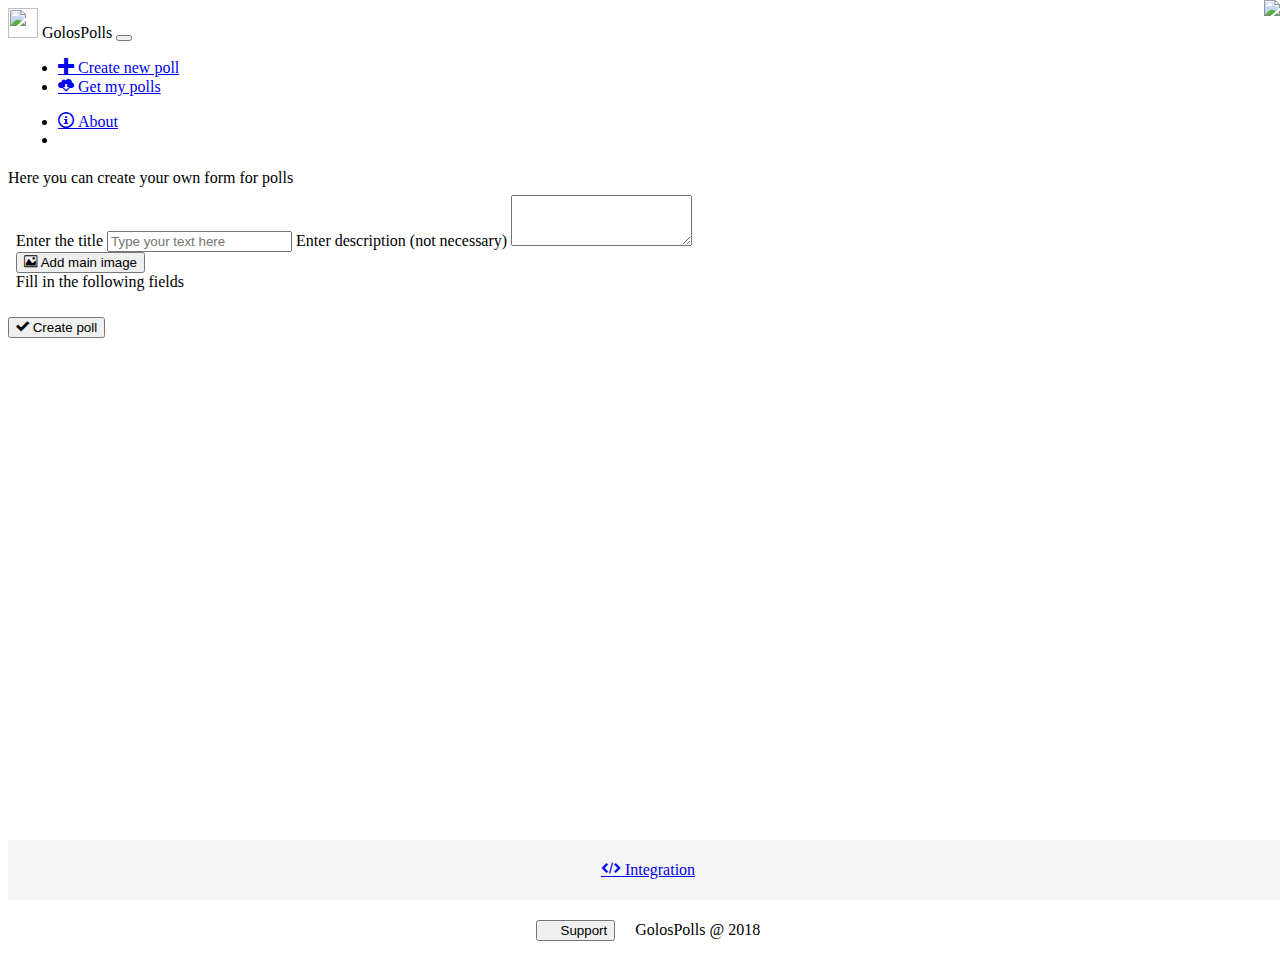
==== index.html @ de55785f "footer&nav desktop styles fix" ====
<!doctype html>
<html lang="en">

<head>
	<!-- Required meta tags -->
	<meta charset="utf-8">
	<meta name="viewport" content="width=device-width, initial-scale=1, shrink-to-fit=no">
	<meta name="description" content="GolosPolls - this microservice for conducting polls on the blockchain Golos. This platform is a thin client, that works without a backend (only frontend and blockchain) directly on the GitHub Pages (through CloudFlare)." />
	<meta name="keywords" content="Golos, Polls, Service, GI, Golos Polls, Service, Golospolls service" />
	<meta property="og:type" content="website" />
	<meta property="og:title" content="Surveys on the blockchain platform | GOLOS" />
	<meta property="og:url" content="https://www.golospolls.com" />
	<meta property="og:description" content="This platform is a thin client, that works without a backend (only frontend and blockchain) directly on the GitHub Pages (through CloudFlare)." />
	<meta property="og:image" content="https://golospolls.com/graphics/logo.png" />
	<meta property="og:image:url" content="https://golospolls.com/graphics/logo.png" />
	<meta property="og:image:secure_url" content="https://golospolls.com/graphics/logo.png" />
	<meta name="twitter:card" content="summary_large_image" />
	<meta name="twitter:url" content="https://golospolls.com/" />
	<meta name="twitter:title" content="Surveys on the blockchain platform | GOLOS" />
	<meta name="twitter:description" content="GolosPolls - this microservice for conducting polls on the blockchain Golos. This platform is a thin client, that works without a backend (only frontend and blockchain) directly on the GitHub Pages (through CloudFlare)." />
	<meta name="twitter:image" content="https://golospolls.com/graphics/logo.png" />

	<link rel="shortcut icon" href="https://golospolls.com/graphics/logo.png" />
	<!-- Bootstrap CSS -->
	<link rel="stylesheet" href="https://cdn.jsdelivr.net/npm/bootswatch@4.1.3/dist/yeti/bootstrap.min.css">
	<link rel="stylesheet" href="style.css?1530527244662">
	<link rel="stylesheet" href="cubeloader.css">
	<link rel="stylesheet" href="https://cdn.jsdelivr.net/npm/highlight.js@9.12.0/styles/default.min.css">
	<script src="https://cdn.jsdelivr.net/gh/highlightjs/cdn-release@9.12.0/build/highlight.min.js"></script>
	<script>
		hljs.initHighlightingOnLoad();
	</script>
	<!— Yandex.Metrika counter —><script type="text/javascript">(function(d,w,c){(w[c]=w[c]||[]).push(function(){try{w.yaCounter47878184=new Ya.Metrika2({id:47878184,clickmap:!0,trackLinks:!0,accurateTrackBounce:!0,webvisor:!0,trackHash:!0})}catch(e){}});var n=d.getElementsByTagName("script")[0],s=d.createElement("script"),f=function(){n.parentNode.insertBefore(s,n)};s.type="text/javascript";s.async=!0;s.src="https://mc.yandex.ru/metrika/tag.js";if(w.opera=="[object Opera]"){d.addEventListener("DOMContentLoaded",f,!1)}else{f()}})(document,window,"yandex_metrika_callbacks2");</script><noscript><div><img src="https://mc.yandex.ru/watch/47878184" style="position:absolute; left:-9999px;" alt=""/></div></noscript><!—/Yandex.Metrika counter —>
	<title>GolosPolls</title>
</head>

<body>
	<div class="lding" style="display: block;">
		<div class="lds-css ng-scope">
			<div class="lds-cube">
				<div></div>
				<div></div>
				<div></div>
				<div></div>
			</div>
		</div>
	</div>
	<ul class="translate-phrases" style="display: none;">
		0
		<li>Make your choice</li>
		1
		<li>Created</li>
		2
		<li>Variants</li>
		3
		<li>Poll title</li>
		4
		<li>Voters</li>
		5
		<li>Leading</li>
		6
		<li>Type your text here</li>
		7
		<li>Yes, just do it!</li>
		8
		<li>You do not have any polls yet</li>
		9
		<li>Thanks for making your choice!</li>
		10
		<li>Link has been copied</li>
		11
		<li>Code has been copied</li>
		12
		<li>Click here to add a new one</li>
		13
		<li>Your polling form has been compiled</li>
		14
		<li>Don`t forget to share it!</li>
		15
		<li>error</li>
		16
		<li>You won`t be able to revert this!</li>
		17
		<li>no one voted</li>
		18
		<li>Please, enter the title and the polling fields</li>
		19
		<li>Are you sure?</li>
		20
		<li>List of your polls</li>
		21
		<li>Success</li>
		22
		<li>Remove vote</li>
		23
		<li>Enter the title</li>
		24
		<li>Enter description (not necessary)</li>
		25
		<li>Fill in the following fields</li>
		26
		<li>Please add at least two answers</li>
	</ul>
	<header class="mainimage">
		<nav class="navbar navbar-expand-lg navbar-light bg-light">
			<div class="container">
				<a class="navbar-brand"><img src="https://golospolls.com/graphics/logo.png" width="30" height="30" class="d-inline-block align-top" alt=""> GolosPolls</a>
				<button class="navbar-toggler" type="button" data-toggle="collapse" data-target="#navbarNav" aria-controls="navbarNav" aria-expanded="false" aria-label="Toggle navigation">
                <span class="navbar-toggler-icon"></span>
              </button>
				<div class="collapse navbar-collapse justify-content-between" id="navbarNav">
					<ul class="navbar-nav">
						<li class="nav-item">
							<a class="btn btn-success my-2 my-sm-0" href="#create" role="button"><span class="icon-plus"></span> Create new poll</a>
						</li>
						<li class="nav-item">
							<a class="btn btn-primary my-2 my-sm-0" href="#mypolls" role="button"><span class="icon-cloud-download"></span> Get my polls</a>
						</li>
					</ul>
					<ul class="navbar-nav" id="navbar-right">
						<li class="nav-item">
							<a class="btn btn-danger my-2 my-sm-0" href="#about" role="button"><span class="icon-info"></span> About</a>
						</li>
						<li class="nav-item d-flex align-items-center" id="li-lang">
						</li>
						<a class="github-corner" target="_blank" href="https://github.com/kiriki1991/golospolls" tabindex="-1">
                            <img src="graphics/github-arm.svg" xmlns="http://www.w3.org/2000/svg" class="octo-arm" type="image/svg+xml">
                            </img>
                            <img src="graphics/github-body.svg" xmlns="http://www.w3.org/2000/svg" type="image/svg+xml" >
                            </img>
                        </a>
					</ul>
				</div>
			</div>
		</nav>
	</header>
	<article>
		<main rloadingole="main" class="container">
			<div id="PollConstructor">
				<div class="card border-secondary mb-3">
					<div class="card-header">Here you can create your own form for polls</div>
					<div class="card-body">
						<div class="form-group">
							<label>Enter the title</label>
							<input type="text" class="form-control title" placeholder="Type your text here">
							<label for="exampleFormControlTextarea1">Enter description (not necessary)</label>
							<textarea class="form-control" id="pollDescriptionInput" rows="3" maxlength="300"></textarea>
						</div>
						<div>
							<button class="btn btn-secondary btn-sm" id="upload" onClick="ipfsImgLoad(this)"><span class="icon-image"></span> Add main image</button><img id="load-img0" src="" width="35" height="35" style="display: none;"><div class="remImg" onclick="remImg(this)"><span class="icon-cross"></span></div>
						</div>
						<div id="PollForm">
							<label>Fill in the following fields</label>
						</div>
					</div>
				</div>
				<br>
				<button type="button" class="btn btn-info btn-lg btn-block" id="complete"><span class="icon-checkmark"></span> Create poll</button>
			</div>
			<div id="complete-form" style="display: none;">
				<div class="card border-primary mb-3">
					<div class="card-header">Make your choice</div>
					<div class="card-header-right">
						<p class="bages"></p>
						<p class="rem-buttons"><button class="btn rem-vote" onclick="removeMyVote();">Remove vote</button>
							<button class="btn edit-poll">Edit poll</button></p>
					</div>
					<div class="card-body text-dark">
					</div>
				</div>
			</div>
			<div class="card border-light mb-3" id="share-form" style="display: none;">
				<div class="card-header">Sharing form</div>
				<div class="card-body text-dark">
					<h5>Get link & injection code</h5>
					<div class="input-group mb-3">
						<div class="input-group-prepend">
							<button class="btn btn-secondary" type="button" id="cplkbtn"><span class="icon-link"></span></button>
						</div>
						<input type="text" class="form-control" aria-label="Get a link of your poll" aria-describedby="basic-addon2" id="cplkint">
					</div>
					<div class="input-group mb-3">
						<div class="input-group-prepend">
							<button class="btn btn-secondary" type="button" id="cpcdbtn"><span class="icon-embed2"></span></button>
						</div>
						<input type="text" class="form-control" aria-label="Get a html-code of your poll" aria-describedby="basic-addon2" id="cpcdint">
					</div>
					<h5>Share on social media</h5>
					<div class="socialButtons">
					</div>
				</div>
			</div>
			<br>
			<div id="about-html-title" hidden="true">About!</div>
			<div id="about-html" hidden="true">
				<p class="float-left text-left">
					GolosPolls - this microservice for conducting polls on the blockchain <a target="_blank" href="https://golos.io">Golos</a>. This platform is a thin client, that works without a backend (only frontend and blockchain) directly on the <a target="_blank" href="https://pages.github.com/">GitHub Pages</a> (through <a target="_blank" href="https://www.cloudflare.com/">CloudFlare</a>).</p>
				<ul class="float-left text-left">
					We use:
					<li><a target="_blank" href="https://github.com/GolosChain/golos-js">Golos.js</a> - the JavaScript API for Golos blockchain;</li>
					<li><a target="_blank" href="https://github.com/twbs/bootstrap">Bootstrap</a> - the most popular HTML, CSS, and JavaScript framework for developing responsive, mobile first projects on the web;</li>
					<li><a target="_blank" href="https://github.com/lipis/flag-icon-css">Flag-icon-css</a> - a collection of all country flags in SVG;</li>
					<li><a target="_blank" href="https://www.i18next.com">I18next</a> - is an internationalization-framework written in and for JavaScript;</li>
					<li><a target="_blank" href="https://github.com/limonte/sweetalert2">SweetAlert2</a> - a beautiful, responsive, customizable, accessible replacement for JavaScript's popup boxes.</li>
					<li><a target="_blank" href="https://github.com/Keyamoon/IcoMoon-Free">IcoMoon-Free</a> - is a free vector icon pack by Keyamoon;</li>
					<li><a target="_blank" href="https://github.com/moment/moment">Moment.js</a> - A lightweight JavaScript date library for parsing, validating, manipulating, and formatting dates;</li>
					<li><a target="_blank" href="https://github.com/padolsey/findAndReplaceDOMText">findAndReplaceDOMText</a> - searches for regular expression matches in a given DOM node and replaces or wraps each match with a node or piece of text that you can specify.</li>
					<li><a target="_blank" href="https://github.com/highlightjs/highlight.js">Highlight.js</a> -  is a syntax highlighter written in JavaScript. It works in the browser as well as on the server. It works with pretty much any markup, doesn’t depend on any framework, and has automatic language detection.</li>
				</ul>
			</div>

			<div id="integration-html" hidden="true">
				<div id="integration-html-header" hidden="true">Usage example GolosPolls widget</div>
				<div class="text-left">
					1. Put this script tag to the &lt;head&gt; of your page:
					<pre><code>&lt;script src=&quot;https://golospolls.com/inject.js&quot;&gt;&lt;/script&gt;</code></pre> 2. Put this div and script tags to the place, where the Poll block will be:
					<pre><code>&lt;div class="gPolls"&gt;&lt;/div&gt;
&lt;script type=&quot;text/javascript&quot;&gt;
   var gPollsWidth = &apos;300&apos;,
   gPollsLink = &apos;test5/ewrwe-1530095041749&apos;;
&lt;/script&gt;</code></pre> live integration <a href="https://golospolls.com/integration_example.html" target="_blank"> example</a>
				</div>
			</div>
		</main>
	</article>
	<footer class="footer">
		<div class="container d-flex justify-content-between">
			<div>
				<a class="btn btn-info my-2 my-sm-0 btn-sm" href="#integration" role="button"><span class="icon-embed2"></span> Integration</a>
			</div>
			<div>
				<button class="btn btn-primary my-2 my-sm-0 btn-sm" id="support"><span class="icon-wrench"></span> Support</button>
				<span class="text-muted desktop">GolosPolls @ 2018</span>
			</div>
		</div>
		<span class="text-muted mobile">GolosPolls @ 2018</span>
	</footer>
	<div hidden="true">
        <div id="support-body">
            <div class="text-left"><p><h3><strong>If you have any ideas/problems/questions, you can report it:</strong></h3></p></div>
            <div class="text-left">
                <p>1. On GitHub in Issues: <strong><a href="https://github.com/kiriki1991/golospolls/issues" target="_blank">https://github.com/kiriki1991/golospolls/issues</a></strong></p>
                <p>2. On Email: <strong><a href="mailto:info@golospolls.com" target="_blank">info@golospolls.com</a></strong></p>
            </div>
        </div>
    </div>
</body>
<!-- Optional JavaScript -->
<script src="https://cdn.jsdelivr.net/npm/i18next@11.2.3/i18next.min.js"></script>
<script src="https://cdn.jsdelivr.net/npm/i18next-xhr-backend@1.5.1/i18nextXHRBackend.min.js"></script>
<script src="https://cdn.jsdelivr.net/npm/i18next-browser-languagedetector@2.2.0/i18nextBrowserLanguageDetector.min.js"></script>
<script src="https://cdn.jsdelivr.net/npm/moment@2.22.2/min/moment.min.js"></script>
<script src="https://cdn.jsdelivr.net/npm/moment@2.22.2/min/locales.min.js"></script>
<script src="https://cdn.jsdelivr.net/npm/findandreplacedomtext@0.4.6/src/findAndReplaceDOMText.min.js"></script>
<script src="https://cdn.jsdelivr.net/npm/golos-js@0.7.2/dist/golos.min.js"></script>
<script src="https://cdn.jsdelivr.net/npm/bootstrap.native@2.0.23/dist/bootstrap-native-v4.min.js"></script>
<script src="https://cdn.jsdelivr.net/npm/sweetalert2@7.19.1/dist/sweetalert2.all.min.js"></script>
<script src="https://cdn.jsdelivr.net/npm/ipfs-api@22.2.4/dist/index.min.js"></script>
<script src="auth.js"></script>
<script src="https://golosimages.com/lang.js"></script>
<script src="ipfs-upload.js?1530527244663"></script>
<script src="api.js?1530527244663"></script>
<script src="app.js?1530527244663"></script>

</html>
---- style.css ----
@font-face {
  font-family: 'icomoon';
  src:  url('fonts/icomoon.eot?6lz0kz');
  src:  url('fonts/icomoon.eot?6lz0kz#iefix') format('embedded-opentype'),
    url('fonts/icomoon.ttf?6lz0kz') format('truetype'),
    url('fonts/icomoon.woff?6lz0kz') format('woff'),
    url('fonts/icomoon.svg?6lz0kz#icomoon') format('svg');
  font-weight: normal;
  font-style: normal;
}

[class^="icon-"], [class*=" icon-"] {
  /* use !important to prevent issues with browser extensions that change fonts */
  font-family: 'icomoon' !important;
  speak: none;
  font-style: normal;
  font-weight: normal;
  font-variant: normal;
  text-transform: none;
  line-height: 1;

  /* Better Font Rendering =========== */
  -webkit-font-smoothing: antialiased;
  -moz-osx-font-smoothing: grayscale;
}

.icon-image:before {
  content: "\e90d";
}
.icon-wrench:before {
  content: "\e991";
}
.icon-cloud-download:before {
  content: "\e9c2";
}
.icon-earth:before {
  content: "\e9ca";
}
.icon-link:before {
  content: "\e9cb";
}
.icon-notification:before {
  content: "\ea08";
}
.icon-question:before {
  content: "\ea09";
}
.icon-plus:before {
  content: "\ea0a";
}
.icon-minus:before {
  content: "\ea0b";
}
.icon-info:before {
  content: "\ea0c";
}
.icon-cross:before {
  content: "\ea0f";
}
.icon-checkmark:before {
  content: "\ea10";
}
.icon-enter:before {
  content: "\ea13";
}
.icon-exit:before {
  content: "\ea14";
}
.icon-embed:before {
  content: "\ea7f";
}
.icon-embed2:before {
  content: "\ea80";
}
.icon-share2:before {
  content: "\ea82";
}
.icon-google-plus:before {
  content: "\ea8b";
}
.icon-facebook2:before {
  content: "\ea91";
}
.icon-twitter:before {
  content: "\ea96";
}

.share-fb {
	border-radius: .25rem;
	height: 1.5rem;
	background-color: #4267b2;
	color: #fff;
	border: 1px solid #4267b2;
	padding: 0.1rem 0.5rem;
}

.share-fb:hover {
	color: #fff;
	background-color: #365899;
	border-color: #4267b2
}

.share-fb.focus,
.share-fb:focus {
	box-shadow: 0 0 0 .2rem rgba(54, 88, 139, .5)
}

.share-fb span {
	vertical-align: text-top;
}

.share-tw {
	border-radius: .25rem;
	height: 1.5rem;
	padding: 0.1rem 0.5rem;
}

.share-tw span {
	vertical-align: text-top;
}

.share-vk {
	border-radius: .25rem;
	height: 1.5rem;
	background-color: #6287ae;
	color: #fff;
	border: 1px solid #4267b2;
	padding: 0.1rem 0.5rem;
}

.share-vk:hover {
	color: #fff;
	background-color: #678eb4;
	border-color: #4267b2
}

.share-vk.focus,
.share-vk:focus {
	box-shadow: 0 0 0 .2rem rgba(98, 135, 174, .5)
}

.share-vk img {
	margin: .19rem 0 0 -.2rem;
}

.share-vk span {
	font-size: 0.8rem;
	vertical-align: text-top;
	margin-left: .5rem;
}

.share-gp {
	border-radius: .25rem;
	height: 1.5rem;
	background-color: #fff;
	color: #cc3732;
	border: 1px solid #dddddd;
	padding: 0.1rem 0.5rem;
}

.share-gp:hover {
	color: #fff;
	background-color: #cc3732;
	border-color: #ad1712
}

.share-gp.focus,
.share-gp:focus {
	box-shadow: 0 0 0 .2rem rgba(173, 23, 18, .5)
}

.share-gp span {
	vertical-align: text-top;
}

.share-golos {
	border-radius: .25rem;
	height: 1.5rem;
	width: 80px;
	font-size: 13px;
	font-weight: 500;
	background-color: #fff;
	color: #F21616;
	border: 1px solid #dddddd;
	padding: 0.1rem 0.5rem;
}

.share-golos:hover {
	color: #fff;
	background-color: #2572BA;
	border-color: #00047a
}

.share-golos.focus,
.share-golos:focus {
	box-shadow: 0 0 0 .2rem rgba(0, 60, 173, .5)
}

.share-golos span {
	vertical-align: text-top;
	content: url(graphics/golos.png);
	width: 18px;
}

#modal-lang-form .img-thumbnail {
	padding: 0px;
	height: 30px;
	width: 40px;
}

body {
	margin-bottom: 60px;
}

html {
	position: relative;
	min-height: 100%;
}

.card {
	margin-top: 20px;
}

.navbar li {
	margin: 0 10px;
}

.progress-bar {
	color: #f5f5f5;
}

.progress {
	height: 2rem;
	font-size: 12pt;
}

.card-header-right {
	position: absolute;
	right: 10px;
}

.card-header-right p {
	float: right;
}

.badge {
	margin-right: .5rem;
	margin-top: .9rem;
	vertical-align: super;
}

.table {
	margin: 0;
}

.form-group-swal {
	text-align: left;
	margin-top: -1rem;
}

footer {
	position: absolute;
	bottom: 0;
	width: 100%;
	height: 60px;
	line-height: 60px;
	background-color: #f5f5f5;
	text-align: center;
}

.btn-outline-secondary {
	width: 2.7rem;
}

.form-check {
	padding-bottom: 1rem;
}

.input-group-prepend {
	margin: 0;
}

.mainmage {
	height: 600px;
}

.rem-vote {
	display: none;
	height: 25px;
	margin: 10px 1rem 0rem 0;
	padding-top: 0;
	color: #fff;
	background-color: #ff7500;
}

.edit-poll {
	display: none;
	height: 25px;
	margin: 10px 1rem 0 0;
	padding-top: 0;
	color: #fff;
	background-color: #ffc800;
}

.vote-item {
	cursor: pointer;
}

.vote-item:hover {
	transition: .5s;
	box-shadow: 0 0 0 .5rem rgba(0, 140, 186, .2)
}

.uplded-img:hover {
	cursor: pointer;
	transition-delay: 1s;
	position: absolute;
	width: auto;
	height: 250px;
	z-index: 2;
	opacity: 1;
	transform: translate(-50%, -50%)
}

.uplded-img {
	position: absolute;
	display: inline-block;
	opacity: 0;
	transition: .5s ease;
	backface-visibility: hidden;
}

.uplded-img-true {
	display: inline-block;
	margin: 0 .5rem;
	position: static;
}

#load-img0 {
	margin-left: .5rem;
}

.github-corner {
	position: fixed;
	top: 0;
	right: 0;
}

.github-corner:hover .octo-arm {
	animation: octocat-wave 560ms ease-in-out
}

.octo-arm {
	transform-origin: 40px;
	position: absolute;
}

@keyframes octocat-wave {
	0%,
	100% {
		transform: rotate(0)
	}
	20%,
	60% {
		transform: rotate(-1deg)
	}
	40%,
	80% {
		transform: rotate(10deg)
	}
}

.socialButtons a {
    margin-bottom: .5rem;
}

.navbar-light .navbar-toggler-icon {
    background-image: url("data:image/svg+xml;charset=utf8,%3Csvg viewBox='0 0 32 32' xmlns='http://www.w3.org/2000/svg'%3E%3Cpath stroke='rgba(224,91,29, 0.5)' stroke-width='2' stroke-linecap='round' stroke-miterlimit='10' d='M4 8h24M4 16h24M4 24h24'/%3E%3C/svg%3E");
}

.card-body {
    padding: .5rem;
}

.navbar-toggler {
	z-index: 2;
}

.table th,
.table td {
	border-top: none;
}

.remImg {
    display: none;
    position: absolute;
    margin-left: -43px;
    width: 35px;
    height: 35px;
    background-color: #ff0000;
	color: #fff;
    opacity: 0;
	padding: 8px 0 0 10px;
}

.remImg:hover {
    opacity: 0.6;
	transition: .5s;
	cursor: pointer;
}

.input-group-prepend .remImg {
    margin: 0;
}

.swal2-content .remImg {
	margin: 1px 0 0 -43px;
	padding: 7px 0 0 9px;
}

.swal2-content .input-group .remImg {
    margin: 0 0 0 8px;
	padding: 7px 0 0 1px;
}


.swal2-content .input-group-prepend {
    width: 100%;
}

.swal2-content .addvar {
    margin-right: 96%;
}

.swal2-content .label-error {
	display: none;
    margin-left: 36vw;
    color: #f00;
    font-weight: 800;
}

#support {
    margin-right: 1rem;
}

.mobile {
		display: none;
}

.desktop {
	display: inline-block;
}

@media (max-width: 991px) {
	.navbar li {
		margin: 0 20px 0.5rem;
		display: contents;
	}
	.github-corner {
		display: none;
	}
	table {
		font-size: 6px;
	}
	.navbar-nav {
		text-align: center;
    	margin-top: 1rem;
	}
	.navbar-collapse .btn {
		height: 11vh;
		width: 100%;
		font-size: 24px;
		font-weight: 800;
		padding: 3vh;
		min-height: 75px;
	}
	.table td {
    	padding: 0.2rem;
	}
}

@media (max-width:767px) {
	.card-header-right {
    	position: initial;
	}
}

@media (max-width:500px) {
	.github-corner:hover .octo-arm {
		animation: none
	}
	.github-corner .octo-arm {
		animation: octocat-wave 560ms ease-in-out
	}

	.card-header-right p {
		margin-top: -6.4rem;
	}

	.card-header-right .rem-buttons {
		margin-top: -2.9rem;
		margin-right: -.5rem;
	}

	#complete-form .card-header {
		padding-left: .5rem;
	}

	#complete-form {
		margin-top: 4rem;
	}

	#support {
		margin-right: 0;
	}

	.mobile {
		display: block;
	}

	.desktop {
		display: none;
	}
}
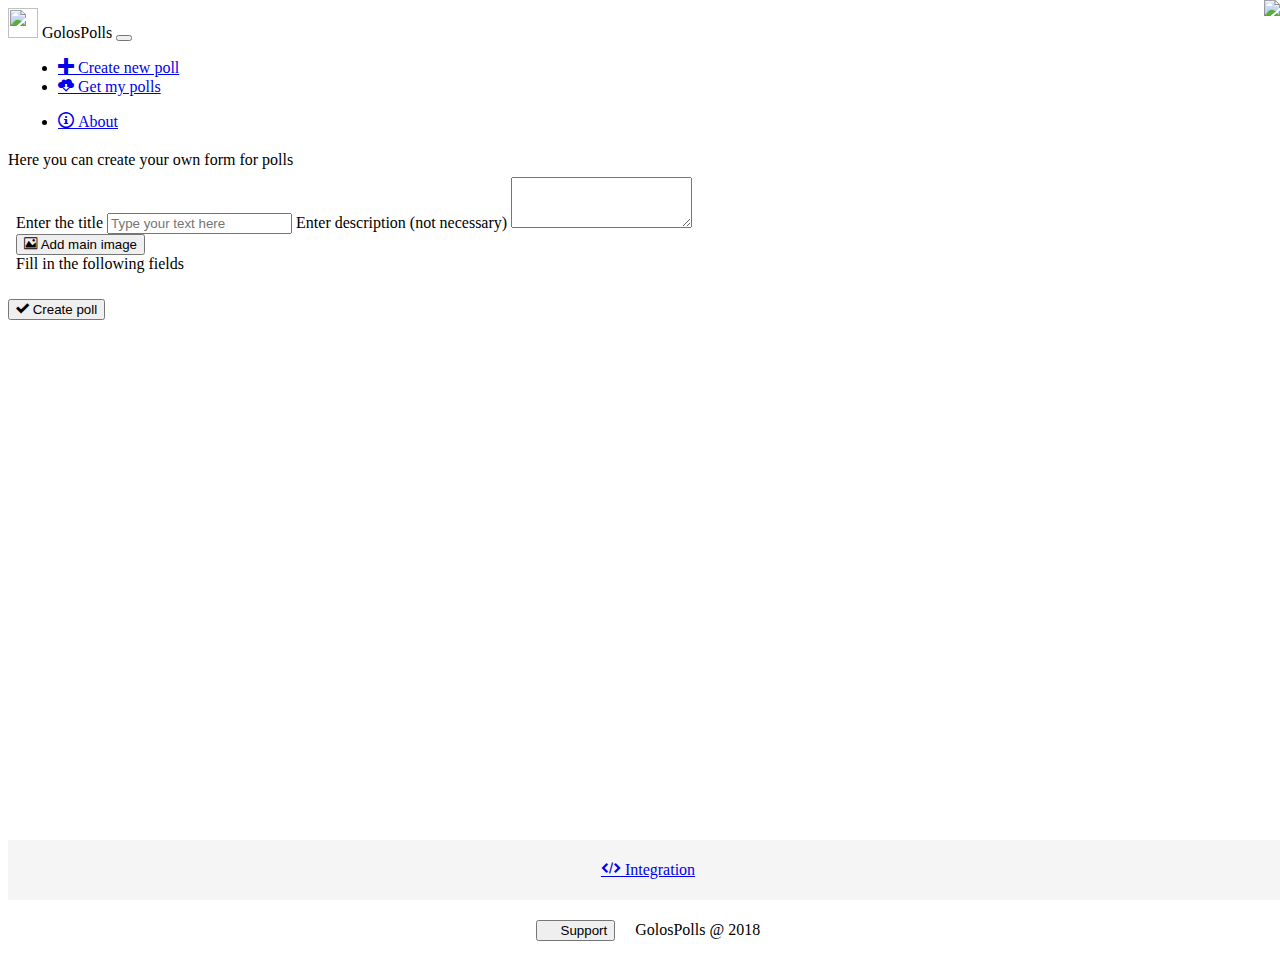
==== commit 267372e2: "app translations fix etc" ====
--- a/index.html
+++ b/index.html
@@ -23,7 +23,7 @@
 	<link rel="shortcut icon" href="https://golospolls.com/graphics/logo.png" />
 	<!-- Bootstrap CSS -->
 	<link rel="stylesheet" href="https://cdn.jsdelivr.net/npm/bootswatch@4.1.3/dist/yeti/bootstrap.min.css">
-	<link rel="stylesheet" href="style.css?1530527244662">
+	<link rel="stylesheet" href="style.css?1530527244664">
 	<link rel="stylesheet" href="cubeloader.css">
 	<link rel="stylesheet" href="https://cdn.jsdelivr.net/npm/highlight.js@9.12.0/styles/default.min.css">
 	<script src="https://cdn.jsdelivr.net/gh/highlightjs/cdn-release@9.12.0/build/highlight.min.js"></script>
@@ -100,6 +100,30 @@
 		<li>Fill in the following fields</li>
 		26
 		<li>Please add at least two answers</li>
+		27
+		<li>You can only vote once</li><!--api.js-->
+		28
+		<li>Please wait for</li><!--api.js-->
+		29
+		<li>seconds</li><!--api.js-->
+		30
+		<li>delete the previous vote to vote again</li><!--api.js-->
+		31
+		<li>Please fill or remove empty fields</li>
+		32
+		<li>Fill in this field</li>
+		33
+		<li>Your poll has been edited</li>
+		34
+		<li>At least 2 options should stay</li>
+		35
+		<li>Apply</li>
+		36
+		<li>Cancel</li>
+		37
+		<li>Failed to find post</li>
+		38
+		<li>Your vote has been deleted</li>
 	</ul>
 	<header class="mainimage">
 		<nav class="navbar navbar-expand-lg navbar-light bg-light">
@@ -120,8 +144,6 @@
 					<ul class="navbar-nav" id="navbar-right">
 						<li class="nav-item">
 							<a class="btn btn-danger my-2 my-sm-0" href="#about" role="button"><span class="icon-info"></span> About</a>
-						</li>
-						<li class="nav-item d-flex align-items-center" id="li-lang">
 						</li>
 						<a class="github-corner" target="_blank" href="https://github.com/kiriki1991/golospolls" tabindex="-1">
                             <img src="graphics/github-arm.svg" xmlns="http://www.w3.org/2000/svg" class="octo-arm" type="image/svg+xml">
@@ -258,8 +280,9 @@
 <script src="https://cdn.jsdelivr.net/npm/ipfs-api@22.2.4/dist/index.min.js"></script>
 <script src="auth.js"></script>
 <script src="https://golosimages.com/lang.js"></script>
-<script src="ipfs-upload.js?1530527244663"></script>
-<script src="api.js?1530527244663"></script>
-<script src="app.js?1530527244663"></script>
+<script src="ipfs-upload.js?1530527244664"></script>
+<script src="api.js?1530527244664"></script>
+<script src="app.js?1530527244664"></script>
+<script src="golosErrs.js"></script>
 
 </html>
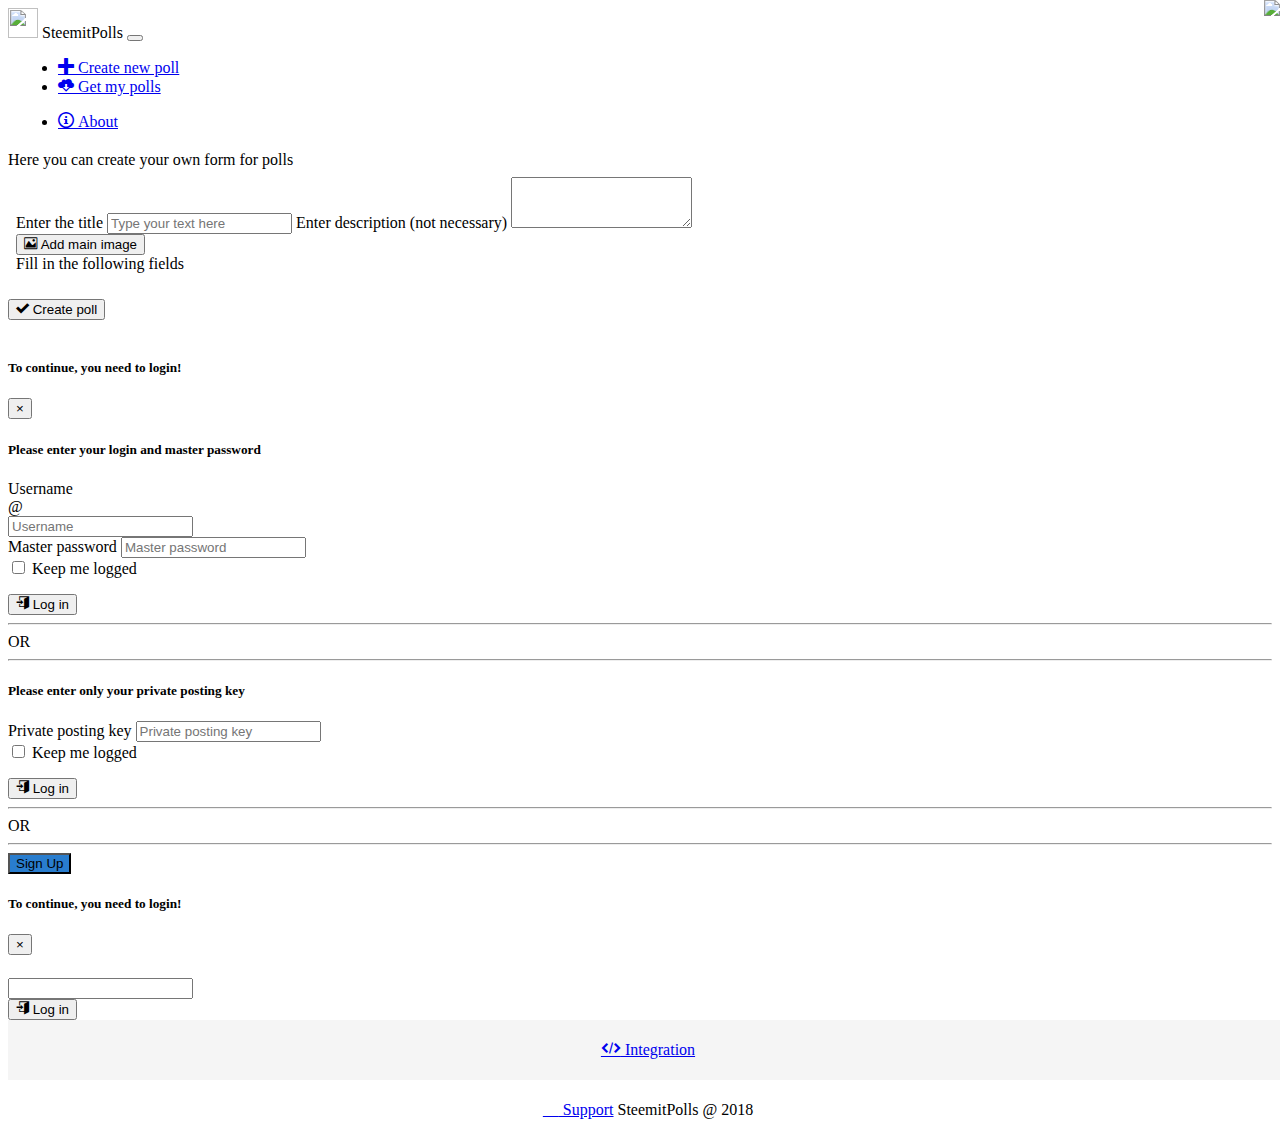
==== commit b636c9f7: "Share block appear fix etc" ====
--- a/index.html
+++ b/index.html
@@ -5,22 +5,22 @@
 	<!-- Required meta tags -->
 	<meta charset="utf-8">
 	<meta name="viewport" content="width=device-width, initial-scale=1, shrink-to-fit=no">
-	<meta name="description" content="GolosPolls - this microservice for conducting polls on the blockchain Golos. This platform is a thin client, that works without a backend (only frontend and blockchain) directly on the GitHub Pages (through CloudFlare)." />
-	<meta name="keywords" content="Golos, Polls, Service, GI, Golos Polls, Service, Golospolls service" />
+	<meta name="description" content="SteemitPolls - this microservice for conducting polls on the blockchain Golos. This platform is a thin client, that works without a backend (only frontend and blockchain) directly on the GitHub Pages (through CloudFlare)." />
+	<meta name="keywords" content="Steemit, Polls, Service, GI, Golos Polls, Service, Golospolls service" />
 	<meta property="og:type" content="website" />
-	<meta property="og:title" content="Surveys on the blockchain platform | GOLOS" />
-	<meta property="og:url" content="https://www.golospolls.com" />
+	<meta property="og:title" content="Surveys on the blockchain platform | Steemit" />
+	<meta property="og:url" content="https://www.steemitpolls.com" />
 	<meta property="og:description" content="This platform is a thin client, that works without a backend (only frontend and blockchain) directly on the GitHub Pages (through CloudFlare)." />
-	<meta property="og:image" content="https://golospolls.com/graphics/logo.png" />
-	<meta property="og:image:url" content="https://golospolls.com/graphics/logo.png" />
-	<meta property="og:image:secure_url" content="https://golospolls.com/graphics/logo.png" />
+	<meta property="og:image" content="https://steemitpolls.com/graphics/logo.png" />
+	<meta property="og:image:url" content="https://steemitpolls.com/graphics/logo.png" />
+	<meta property="og:image:secure_url" content="https://steemitpolls.com/graphics/logo.png" />
 	<meta name="twitter:card" content="summary_large_image" />
-	<meta name="twitter:url" content="https://golospolls.com/" />
-	<meta name="twitter:title" content="Surveys on the blockchain platform | GOLOS" />
-	<meta name="twitter:description" content="GolosPolls - this microservice for conducting polls on the blockchain Golos. This platform is a thin client, that works without a backend (only frontend and blockchain) directly on the GitHub Pages (through CloudFlare)." />
-	<meta name="twitter:image" content="https://golospolls.com/graphics/logo.png" />
-
-	<link rel="shortcut icon" href="https://golospolls.com/graphics/logo.png" />
+	<meta name="twitter:url" content="https://steemitpolls.com/" />
+	<meta name="twitter:title" content="Surveys on the blockchain platform | Steemit" />
+	<meta name="twitter:description" content="steemitPolls - this microservice for conducting polls on the blockchain Steemit. This platform is a thin client, that works without a backend (only frontend and blockchain) directly on the GitHub Pages (through CloudFlare)." />
+	<meta name="twitter:image" content="https://steemitpolls.com/graphics/logo.png" />
+
+	<link rel="shortcut icon" href="https://steemitpolls.com/graphics/logo.png" />
 	<!-- Bootstrap CSS -->
 	<link rel="stylesheet" href="https://cdn.jsdelivr.net/npm/bootswatch@4.1.3/dist/yeti/bootstrap.min.css">
 	<link rel="stylesheet" href="style.css?1530527244664">
@@ -30,8 +30,8 @@
 	<script>
 		hljs.initHighlightingOnLoad();
 	</script>
-	<!— Yandex.Metrika counter —><script type="text/javascript">(function(d,w,c){(w[c]=w[c]||[]).push(function(){try{w.yaCounter47878184=new Ya.Metrika2({id:47878184,clickmap:!0,trackLinks:!0,accurateTrackBounce:!0,webvisor:!0,trackHash:!0})}catch(e){}});var n=d.getElementsByTagName("script")[0],s=d.createElement("script"),f=function(){n.parentNode.insertBefore(s,n)};s.type="text/javascript";s.async=!0;s.src="https://mc.yandex.ru/metrika/tag.js";if(w.opera=="[object Opera]"){d.addEventListener("DOMContentLoaded",f,!1)}else{f()}})(document,window,"yandex_metrika_callbacks2");</script><noscript><div><img src="https://mc.yandex.ru/watch/47878184" style="position:absolute; left:-9999px;" alt=""/></div></noscript><!—/Yandex.Metrika counter —>
-	<title>GolosPolls</title>
+
+	<title>SteemitPolls</title>
 </head>
 
 <body>
@@ -45,93 +45,13 @@
 			</div>
 		</div>
 	</div>
-	<ul class="translate-phrases" style="display: none;">
-		0
-		<li>Make your choice</li>
-		1
-		<li>Created</li>
-		2
-		<li>Variants</li>
-		3
-		<li>Poll title</li>
-		4
-		<li>Voters</li>
-		5
-		<li>Leading</li>
-		6
-		<li>Type your text here</li>
-		7
-		<li>Yes, just do it!</li>
-		8
-		<li>You do not have any polls yet</li>
-		9
-		<li>Thanks for making your choice!</li>
-		10
-		<li>Link has been copied</li>
-		11
-		<li>Code has been copied</li>
-		12
-		<li>Click here to add a new one</li>
-		13
-		<li>Your polling form has been compiled</li>
-		14
-		<li>Don`t forget to share it!</li>
-		15
-		<li>error</li>
-		16
-		<li>You won`t be able to revert this!</li>
-		17
-		<li>no one voted</li>
-		18
-		<li>Please, enter the title and the polling fields</li>
-		19
-		<li>Are you sure?</li>
-		20
-		<li>List of your polls</li>
-		21
-		<li>Success</li>
-		22
-		<li>Remove vote</li>
-		23
-		<li>Enter the title</li>
-		24
-		<li>Enter description (not necessary)</li>
-		25
-		<li>Fill in the following fields</li>
-		26
-		<li>Please add at least two answers</li>
-		27
-		<li>You can only vote once</li><!--api.js-->
-		28
-		<li>Please wait for</li><!--api.js-->
-		29
-		<li>seconds</li><!--api.js-->
-		30
-		<li>delete the previous vote to vote again</li><!--api.js-->
-		31
-		<li>Please fill or remove empty fields</li>
-		32
-		<li>Fill in this field</li>
-		33
-		<li>Your poll has been edited</li>
-		34
-		<li>At least 2 options should stay</li>
-		35
-		<li>Apply</li>
-		36
-		<li>Cancel</li>
-		37
-		<li>Failed to find post</li>
-		38
-		<li>Your vote has been deleted</li>
-	</ul>
 	<header class="mainimage">
 		<nav class="navbar navbar-expand-lg navbar-light bg-light">
 			<div class="container">
-				<a class="navbar-brand"><img src="https://golospolls.com/graphics/logo.png" width="30" height="30" class="d-inline-block align-top" alt=""> GolosPolls</a>
+				<a class="navbar-brand"><img src="https://steemitpolls.com/graphics/logo.png" width="30" height="30" class="d-inline-block align-top" alt=""> SteemitPolls</a>
 				<button class="navbar-toggler" type="button" data-toggle="collapse" data-target="#navbarNav" aria-controls="navbarNav" aria-expanded="false" aria-label="Toggle navigation">
-                <span class="navbar-toggler-icon"></span>
-              </button>
+					<span class="navbar-toggler-icon"></span>
+				</button>
 				<div class="collapse navbar-collapse justify-content-between" id="navbarNav">
 					<ul class="navbar-nav">
 						<li class="nav-item">
@@ -145,12 +65,12 @@
 						<li class="nav-item">
 							<a class="btn btn-danger my-2 my-sm-0" href="#about" role="button"><span class="icon-info"></span> About</a>
 						</li>
-						<a class="github-corner" target="_blank" href="https://github.com/kiriki1991/golospolls" tabindex="-1">
-                            <img src="graphics/github-arm.svg" xmlns="http://www.w3.org/2000/svg" class="octo-arm" type="image/svg+xml">
-                            </img>
-                            <img src="graphics/github-body.svg" xmlns="http://www.w3.org/2000/svg" type="image/svg+xml" >
-                            </img>
-                        </a>
+						<a class="github-corner" target="_blank" href="https://github.com/kiriki1991/steemitpolls" tabindex="-1">
+							<img src="graphics/github-arm.svg" xmlns="http://www.w3.org/2000/svg" class="octo-arm" type="image/svg+xml">
+							</img>
+							<img src="graphics/github-body.svg" xmlns="http://www.w3.org/2000/svg" type="image/svg+xml">
+							</img>
+						</a>
 					</ul>
 				</div>
 			</div>
@@ -169,7 +89,8 @@
 							<textarea class="form-control" id="pollDescriptionInput" rows="3" maxlength="300"></textarea>
 						</div>
 						<div>
-							<button class="btn btn-secondary btn-sm" id="upload" onClick="ipfsImgLoad(this)"><span class="icon-image"></span> Add main image</button><img id="load-img0" src="" width="35" height="35" style="display: none;"><div class="remImg" onclick="remImg(this)"><span class="icon-cross"></span></div>
+							<button class="btn btn-secondary btn-sm" id="upload" onClick="ipfsImgLoad(this)"><span class="icon-image"></span> Add main image</button><img id="load-img0" src="" width="35" height="35" style="display: none;">
+							<div class="remImg" onclick="remImg(this)"><span class="icon-cross"></span></div>
 						</div>
 						<div id="PollForm">
 							<label>Fill in the following fields</label>
@@ -190,25 +111,25 @@
 					<div class="card-body text-dark">
 					</div>
 				</div>
-			</div>
-			<div class="card border-light mb-3" id="share-form" style="display: none;">
-				<div class="card-header">Sharing form</div>
-				<div class="card-body text-dark">
-					<h5>Get link & injection code</h5>
-					<div class="input-group mb-3">
-						<div class="input-group-prepend">
-							<button class="btn btn-secondary" type="button" id="cplkbtn"><span class="icon-link"></span></button>
-						</div>
-						<input type="text" class="form-control" aria-label="Get a link of your poll" aria-describedby="basic-addon2" id="cplkint">
-					</div>
-					<div class="input-group mb-3">
-						<div class="input-group-prepend">
-							<button class="btn btn-secondary" type="button" id="cpcdbtn"><span class="icon-embed2"></span></button>
-						</div>
-						<input type="text" class="form-control" aria-label="Get a html-code of your poll" aria-describedby="basic-addon2" id="cpcdint">
-					</div>
-					<h5>Share on social media</h5>
-					<div class="socialButtons">
+				<div class="card border-light mb-3" id="share-form" style="display: none;">
+					<div class="card-header">Sharing form</div>
+					<div class="card-body text-dark">
+						<h5>Get link & injection code</h5>
+						<div class="input-group mb-3">
+							<div class="input-group-prepend">
+								<button class="btn btn-secondary" type="button" id="cplkbtn"><span class="icon-link"></span></button>
+							</div>
+							<input type="text" class="form-control" aria-label="Get a link of your poll" aria-describedby="basic-addon2" id="cplkint">
+						</div>
+						<div class="input-group mb-3">
+							<div class="input-group-prepend">
+								<button class="btn btn-secondary" type="button" id="cpcdbtn"><span class="icon-embed2"></span></button>
+							</div>
+							<input type="text" class="form-control" aria-label="Get a html-code of your poll" aria-describedby="basic-addon2" id="cpcdint">
+						</div>
+						<h5>Share on social media</h5>
+						<div class="socialButtons">
+						</div>
 					</div>
 				</div>
 			</div>
@@ -216,10 +137,10 @@
 			<div id="about-html-title" hidden="true">About!</div>
 			<div id="about-html" hidden="true">
 				<p class="float-left text-left">
-					GolosPolls - this microservice for conducting polls on the blockchain <a target="_blank" href="https://golos.io">Golos</a>. This platform is a thin client, that works without a backend (only frontend and blockchain) directly on the <a target="_blank" href="https://pages.github.com/">GitHub Pages</a> (through <a target="_blank" href="https://www.cloudflare.com/">CloudFlare</a>).</p>
+					SteemitPolls - this microservice for conducting polls on the blockchain <a target="_blank" href="https://steemit.com/">Steemit</a>. This platform is a thin client, that works without a backend (only frontend and blockchain) directly on the <a target="_blank" href="https://pages.github.com/">GitHub Pages</a> (through <a target="_blank" href="https://www.cloudflare.com/">CloudFlare</a>).</p>
 				<ul class="float-left text-left">
 					We use:
-					<li><a target="_blank" href="https://github.com/GolosChain/golos-js">Golos.js</a> - the JavaScript API for Golos blockchain;</li>
+					<li><a target="_blank" href="https://github.com/steemit/steem-js">Steem.js</a> - the JavaScript API for Steemit blockchain;</li>
 					<li><a target="_blank" href="https://github.com/twbs/bootstrap">Bootstrap</a> - the most popular HTML, CSS, and JavaScript framework for developing responsive, mobile first projects on the web;</li>
 					<li><a target="_blank" href="https://github.com/lipis/flag-icon-css">Flag-icon-css</a> - a collection of all country flags in SVG;</li>
 					<li><a target="_blank" href="https://www.i18next.com">I18next</a> - is an internationalization-framework written in and for JavaScript;</li>
@@ -227,20 +148,20 @@
 					<li><a target="_blank" href="https://github.com/Keyamoon/IcoMoon-Free">IcoMoon-Free</a> - is a free vector icon pack by Keyamoon;</li>
 					<li><a target="_blank" href="https://github.com/moment/moment">Moment.js</a> - A lightweight JavaScript date library for parsing, validating, manipulating, and formatting dates;</li>
 					<li><a target="_blank" href="https://github.com/padolsey/findAndReplaceDOMText">findAndReplaceDOMText</a> - searches for regular expression matches in a given DOM node and replaces or wraps each match with a node or piece of text that you can specify.</li>
-					<li><a target="_blank" href="https://github.com/highlightjs/highlight.js">Highlight.js</a> -  is a syntax highlighter written in JavaScript. It works in the browser as well as on the server. It works with pretty much any markup, doesn’t depend on any framework, and has automatic language detection.</li>
+					<li><a target="_blank" href="https://github.com/highlightjs/highlight.js">Highlight.js</a> - is a syntax highlighter written in JavaScript. It works in the browser as well as on the server. It works with pretty much any markup, doesn’t depend on any framework, and has automatic language detection.</li>
 				</ul>
 			</div>
 
 			<div id="integration-html" hidden="true">
-				<div id="integration-html-header" hidden="true">Usage example GolosPolls widget</div>
+				<div id="integration-html-header" hidden="true">Usage example SteemitPolls widget</div>
 				<div class="text-left">
 					1. Put this script tag to the &lt;head&gt; of your page:
-					<pre><code>&lt;script src=&quot;https://golospolls.com/inject.js&quot;&gt;&lt;/script&gt;</code></pre> 2. Put this div and script tags to the place, where the Poll block will be:
-					<pre><code>&lt;div class="gPolls"&gt;&lt;/div&gt;
+					<pre><code>&lt;script src=&quot;https://steemitpolls.com/inject.js&quot;&gt;&lt;/script&gt;</code></pre> 2. Put this tags to the place, where the Poll block will be:
+					<pre><code>&lt;div class="gPolls roboto"&gt;&lt;/div&gt;
 &lt;script type=&quot;text/javascript&quot;&gt;
    var gPollsWidth = &apos;300&apos;,
    gPollsLink = &apos;test5/ewrwe-1530095041749&apos;;
-&lt;/script&gt;</code></pre> live integration <a href="https://golospolls.com/integration_example.html" target="_blank"> example</a>
+&lt;/script&gt;</code></pre> live integration <a href="https://steemitpolls.com/integration_example.html" target="_blank"> example</a>
 				</div>
 			</div>
 		</main>
@@ -251,21 +172,25 @@
 				<a class="btn btn-info my-2 my-sm-0 btn-sm" href="#integration" role="button"><span class="icon-embed2"></span> Integration</a>
 			</div>
 			<div>
-				<button class="btn btn-primary my-2 my-sm-0 btn-sm" id="support"><span class="icon-wrench"></span> Support</button>
-				<span class="text-muted desktop">GolosPolls @ 2018</span>
+				<a class="btn btn-primary my-2 my-sm-0 btn-sm" href="#support" role="button"><span class="icon-wrench"></span> Support</a>
+				<span class="text-muted desktop">SteemitPolls @ 2018</span>
 			</div>
 		</div>
-		<span class="text-muted mobile">GolosPolls @ 2018</span>
+		<span class="text-muted mobile">SteemitPolls @ 2018</span>
 	</footer>
 	<div hidden="true">
-        <div id="support-body">
-            <div class="text-left"><p><h3><strong>If you have any ideas/problems/questions, you can report it:</strong></h3></p></div>
-            <div class="text-left">
-                <p>1. On GitHub in Issues: <strong><a href="https://github.com/kiriki1991/golospolls/issues" target="_blank">https://github.com/kiriki1991/golospolls/issues</a></strong></p>
-                <p>2. On Email: <strong><a href="mailto:info@golospolls.com" target="_blank">info@golospolls.com</a></strong></p>
-            </div>
-        </div>
-    </div>
+		<div id="support-body">
+			<div class="text-left">
+				<p>
+					<h3><strong>If you have any ideas/problems/questions, you can report it:</strong></h3>
+				</p>
+			</div>
+			<div class="text-left">
+				<p>1. On GitHub in Issues: <strong><a href="https://github.com/kiriki1991/steemitpolls/issues" target="_blank">https://github.com/kiriki1991/steemitpolls/issues</a></strong></p>
+				<p>2. On Email: <strong><a href="mailto:info@steemitpolls.com" target="_blank">info@steemitpolls.com</a></strong></p>
+			</div>
+		</div>
+	</div>
 </body>
 <!-- Optional JavaScript -->
 <script src="https://cdn.jsdelivr.net/npm/i18next@11.2.3/i18next.min.js"></script>
@@ -274,15 +199,14 @@
 <script src="https://cdn.jsdelivr.net/npm/moment@2.22.2/min/moment.min.js"></script>
 <script src="https://cdn.jsdelivr.net/npm/moment@2.22.2/min/locales.min.js"></script>
 <script src="https://cdn.jsdelivr.net/npm/findandreplacedomtext@0.4.6/src/findAndReplaceDOMText.min.js"></script>
-<script src="https://cdn.jsdelivr.net/npm/golos-js@0.7.2/dist/golos.min.js"></script>
+<script src="https://cdn.jsdelivr.net/npm/steem@0.7.2/dist/steem.min.js"></script>
 <script src="https://cdn.jsdelivr.net/npm/bootstrap.native@2.0.23/dist/bootstrap-native-v4.min.js"></script>
 <script src="https://cdn.jsdelivr.net/npm/sweetalert2@7.19.1/dist/sweetalert2.all.min.js"></script>
 <script src="https://cdn.jsdelivr.net/npm/ipfs-api@22.2.4/dist/index.min.js"></script>
 <script src="auth.js"></script>
 <script src="https://golosimages.com/lang.js"></script>
-<script src="ipfs-upload.js?1530527244664"></script>
-<script src="api.js?1530527244664"></script>
-<script src="app.js?1530527244664"></script>
-<script src="golosErrs.js"></script>
+<script src="ipfs-upload.js"></script>
+<script src="api.js"></script>
+<script src="app.js"></script>
 
 </html>
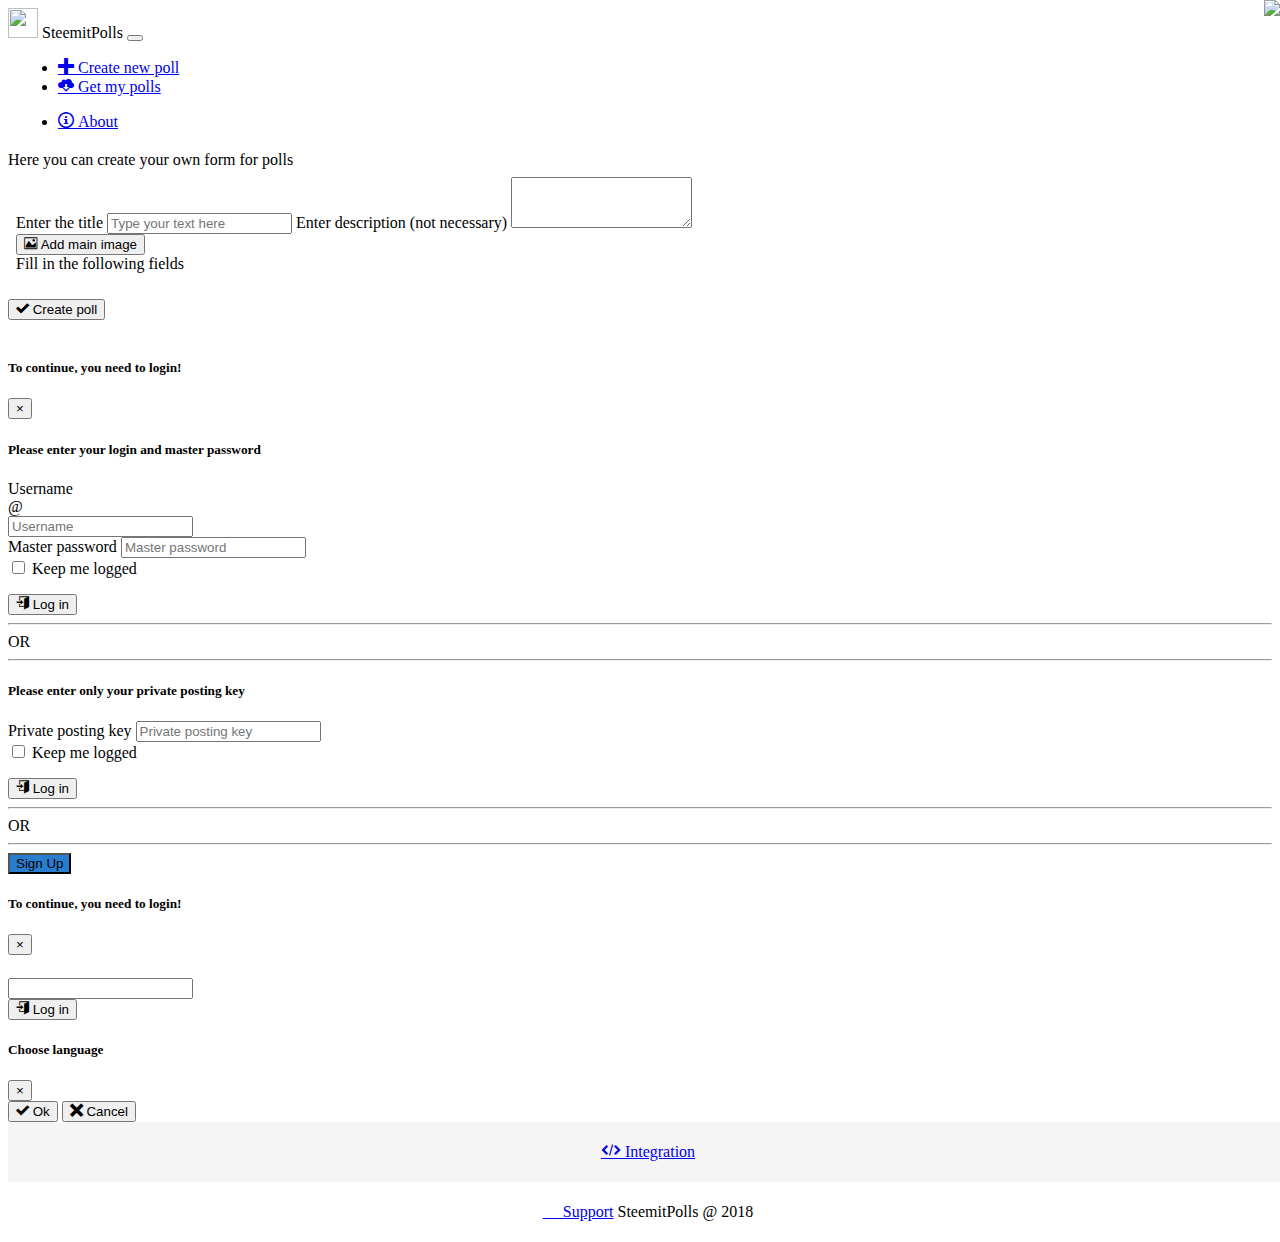
==== commit 9f9baf24: "lang moved local" ====
--- a/index.html
+++ b/index.html
@@ -204,7 +204,7 @@
 <script src="https://cdn.jsdelivr.net/npm/sweetalert2@7.19.1/dist/sweetalert2.all.min.js"></script>
 <script src="https://cdn.jsdelivr.net/npm/ipfs-api@22.2.4/dist/index.min.js"></script>
 <script src="auth.js"></script>
-<script src="https://golosimages.com/lang.js"></script>
+<script src="lang.js"></script>
 <script src="ipfs-upload.js"></script>
 <script src="api.js"></script>
 <script src="app.js"></script>
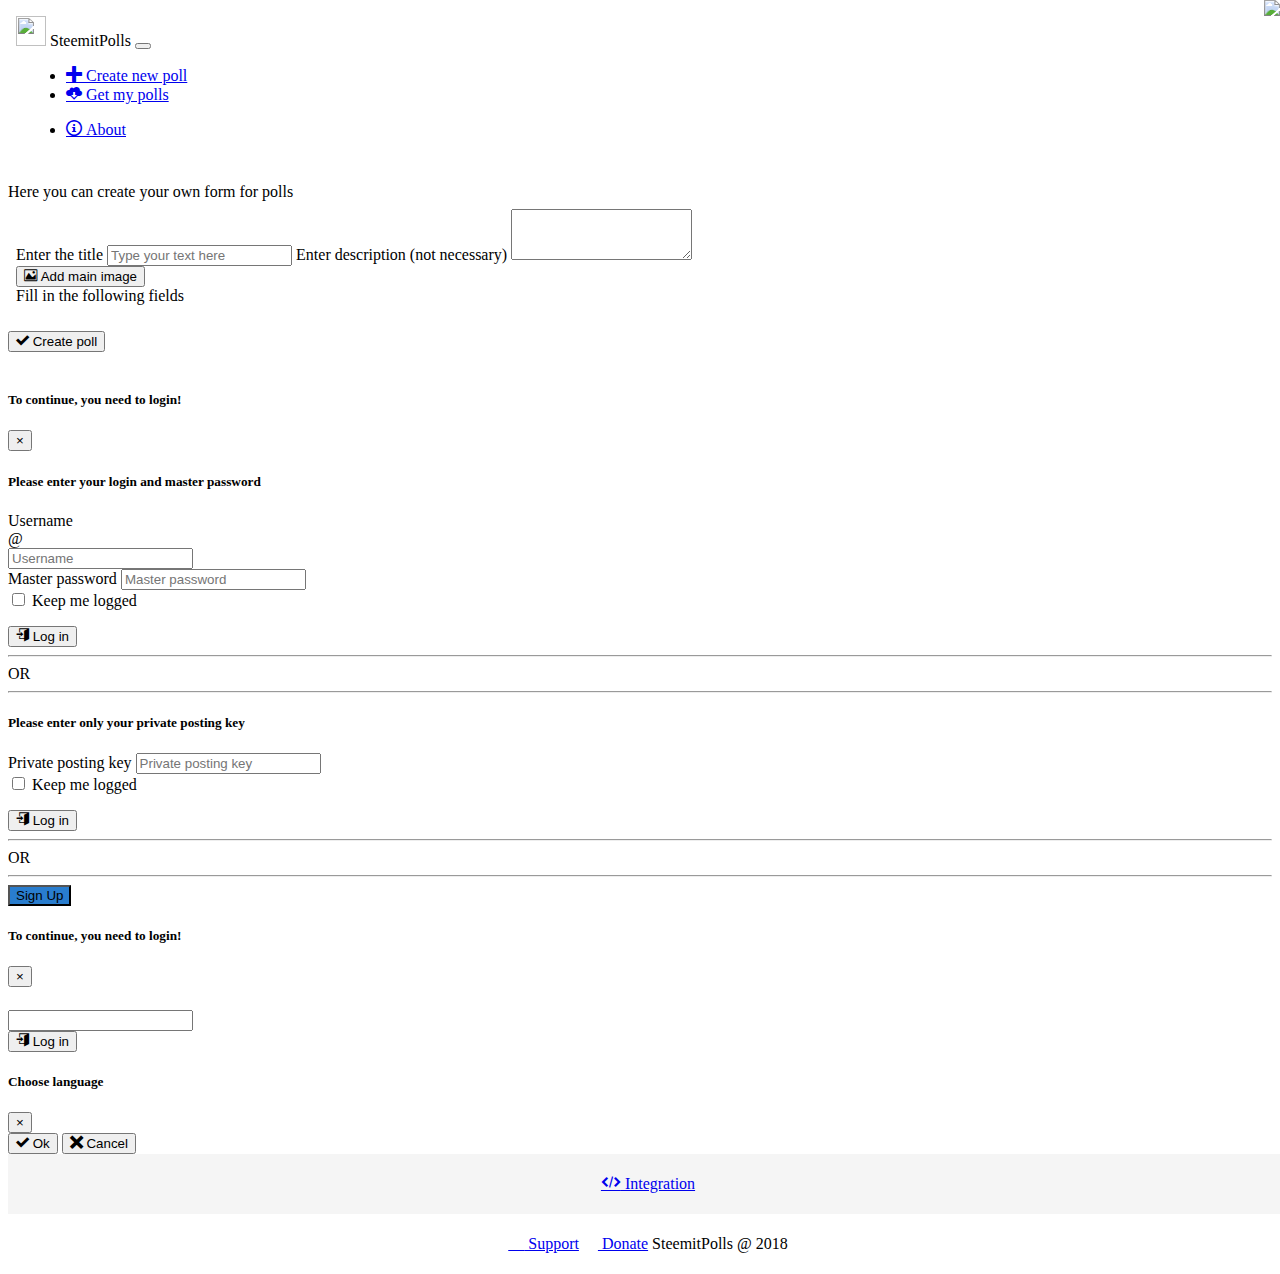
==== commit bed1485a: "donate button" ====
--- a/index.html
+++ b/index.html
@@ -5,8 +5,8 @@
 	<!-- Required meta tags -->
 	<meta charset="utf-8">
 	<meta name="viewport" content="width=device-width, initial-scale=1, shrink-to-fit=no">
-	<meta name="description" content="SteemitPolls - this microservice for conducting polls on the blockchain Golos. This platform is a thin client, that works without a backend (only frontend and blockchain) directly on the GitHub Pages (through CloudFlare)." />
-	<meta name="keywords" content="Steemit, Polls, Service, GI, Golos Polls, Service, Golospolls service" />
+	<meta name="description" content="SteemitPolls - this microservice for conducting polls on the blockchain Steem. This platform is a thin client, that works without a backend (only frontend and blockchain) directly on the GitHub Pages (through CloudFlare)." />
+	<meta name="keywords" content="Steemit, Polls, Service, GI, Steemit Polls, Service, Steemitpolls service" />
 	<meta property="og:type" content="website" />
 	<meta property="og:title" content="Surveys on the blockchain platform | Steemit" />
 	<meta property="og:url" content="https://www.steemitpolls.com" />
@@ -157,10 +157,10 @@
 				<div class="text-left">
 					1. Put this script tag to the &lt;head&gt; of your page:
 					<pre><code>&lt;script src=&quot;https://steemitpolls.com/inject.js&quot;&gt;&lt;/script&gt;</code></pre> 2. Put this tags to the place, where the Poll block will be:
-					<pre><code>&lt;div class="gPolls roboto"&gt;&lt;/div&gt;
+					<pre><code>&lt;div class="sPolls roboto"&gt;&lt;/div&gt;
 &lt;script type=&quot;text/javascript&quot;&gt;
-   var gPollsWidth = &apos;300&apos;,
-   gPollsLink = &apos;test5/ewrwe-1530095041749&apos;;
+   var sPollsWidth = &apos;300&apos;,
+   sPollsLink = &apos;test5/ewrwe-1530095041749&apos;;
 &lt;/script&gt;</code></pre> live integration <a href="https://steemitpolls.com/integration_example.html" target="_blank"> example</a>
 				</div>
 			</div>
@@ -173,6 +173,7 @@
 			</div>
 			<div>
 				<a class="btn btn-primary my-2 my-sm-0 btn-sm" href="#support" role="button"><span class="icon-wrench"></span> Support</a>
+				<a class="btn btn-success my-2 my-sm-0 btn-sm" href="#donate" role="button"><img src="graphics/coin-dollar.svg" class="icon"></span> Donate</a>
 				<span class="text-muted desktop">SteemitPolls @ 2018</span>
 			</div>
 		</div>
@@ -188,6 +189,15 @@
 			<div class="text-left">
 				<p>1. On GitHub in Issues: <strong><a href="https://github.com/kiriki1991/steemitpolls/issues" target="_blank">https://github.com/kiriki1991/steemitpolls/issues</a></strong></p>
 				<p>2. On Email: <strong><a href="mailto:info@steemitpolls.com" target="_blank">info@steemitpolls.com</a></strong></p>
+			</div>
+		</div>
+		<div id="donate-body">
+			<div class="text-center">
+					<p><h3><strong>Please, support this project:</strong></h3></p>
+			</div>
+			<div class="text-left">
+				<p>BTC: <strong><a>3JqaMh3idt2JzrcUzJgKycm1zEtV5hKqDg</a></strong></p>
+				<p>ETH: <strong><a>0x82099cB2270D1a592867F674c7196b2429D05B6d</a></strong></p>
 			</div>
 		</div>
 	</div>
--- a/style.css
+++ b/style.css
@@ -173,33 +173,34 @@
 	vertical-align: text-top;
 }
 
-.share-golos {
+.share-steemit {
 	border-radius: .25rem;
-	height: 1.5rem;
-	width: 80px;
-	font-size: 13px;
-	font-weight: 500;
-	background-color: #fff;
-	color: #F21616;
-	border: 1px solid #dddddd;
-	padding: 0.1rem 0.5rem;
-}
-
-.share-golos:hover {
-	color: #fff;
-	background-color: #2572BA;
-	border-color: #00047a
-}
-
-.share-golos.focus,
-.share-golos:focus {
+    height: 1.5rem;
+    width: 80px;
+    font-size: 13px;
+    font-weight: 500;
+    background-color: #fff;
+    color: #666666 !important;
+    border: 1px solid #dddddd;
+    padding: 0.1rem 0.5rem;
+}
+
+.share-steemit:hover {
+	color: #fff !important;
+	background-color: #4e4e4e;
+	border-color: #00d7a8
+}
+
+.share-steemit.focus,
+.share-steemit:focus {
 	box-shadow: 0 0 0 .2rem rgba(0, 60, 173, .5)
 }
 
-.share-golos span {
+.share-steemit span {
 	vertical-align: text-top;
-	content: url(graphics/golos.png);
+	content: url(graphics/steemit.png);
 	width: 18px;
+	margin-right: 3px;
 }
 
 #modal-lang-form .img-thumbnail {
@@ -210,6 +211,7 @@
 
 body {
 	margin-bottom: 60px;
+	overflow-x: hidden;
 }
 
 html {
@@ -309,6 +311,11 @@
 .vote-item:hover {
 	transition: .5s;
 	box-shadow: 0 0 0 .5rem rgba(0, 140, 186, .2)
+}
+
+.vote-item img {
+    max-width: 100%;
+    max-height: 250px;
 }
 
 .uplded-img:hover {
@@ -332,7 +339,7 @@
 
 .uplded-img-true {
 	display: inline-block;
-	margin: 0 .5rem;
+	margin: 0 .5rem 0 0;
 	position: static;
 }
 
@@ -341,7 +348,7 @@
 }
 
 .github-corner {
-	position: fixed;
+	position: absolute;
 	top: 0;
 	right: 0;
 }
@@ -451,6 +458,16 @@
 	display: inline-block;
 }
 
+.poll-desc {
+    margin: .5rem 0 0 0;
+}
+
+.icon {
+	width: 15px;
+	height: 15px;
+	vertical-align: sub;
+}
+
 @media (max-width: 991px) {
 	.navbar li {
 		margin: 0 20px 0.5rem;
@@ -469,9 +486,9 @@
 	.navbar-collapse .btn {
 		height: 11vh;
 		width: 100%;
-		font-size: 24px;
+		font-size: 21px;
 		font-weight: 800;
-		padding: 3vh;
+		padding: 4vh;
 		min-height: 75px;
 	}
 	.table td {
@@ -494,11 +511,12 @@
 	}
 
 	.card-header-right p {
-		margin-top: -6.4rem;
+		margin-top: -7.5rem;
+    	position: absolute;
 	}
 
 	.card-header-right .rem-buttons {
-		margin-top: -2.9rem;
+		margin-top: -5.5rem;
 		margin-right: -.5rem;
 	}
 
@@ -522,3 +540,23 @@
 		display: none;
 	}
 }
+
+.label-error {
+	color: #f00;
+	display: none;
+	margin-bottom: 48px;
+}
+
+.invalid-feedback {
+    position: absolute;
+	margin-top: 2.25rem;
+	margin-left: 2.25rem;
+}
+
+.varDiv .input-group-prepend {
+	width: 100%;
+}
+
+.navbar {
+    padding: 0.5rem;
+}
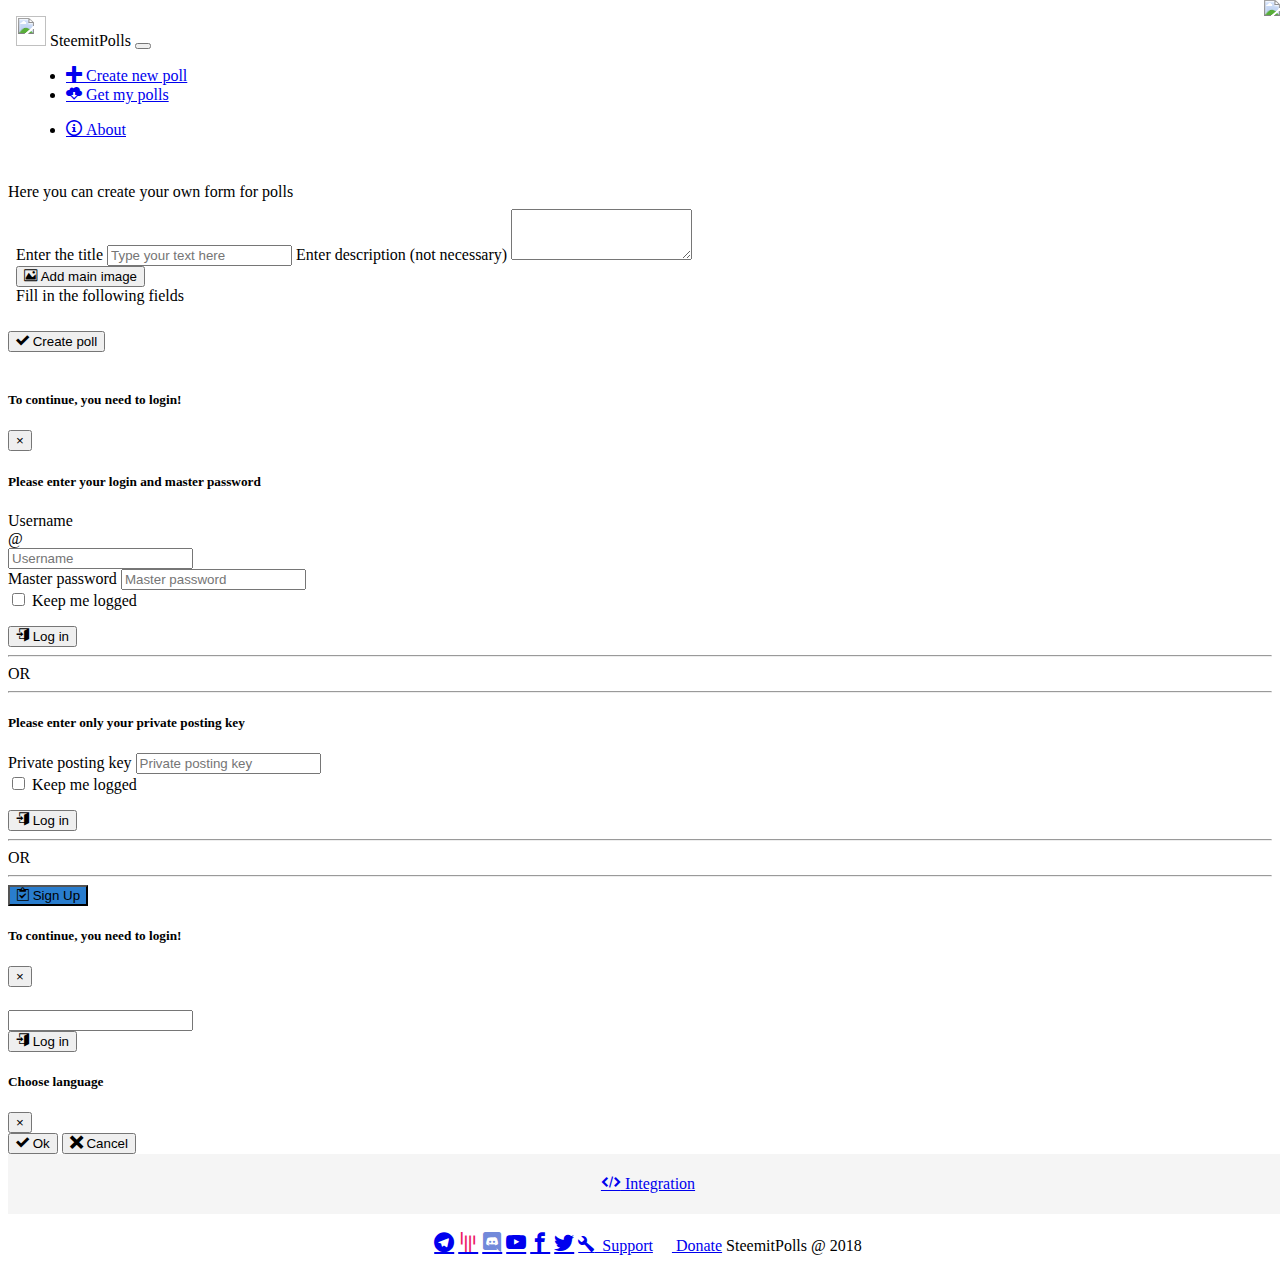
==== commit 371632bd: "iconpack upd & social links added" ====
--- a/index.html
+++ b/index.html
@@ -67,9 +67,7 @@
 						</li>
 						<a class="github-corner" target="_blank" href="https://github.com/kiriki1991/steemitpolls" tabindex="-1">
 							<img src="graphics/github-arm.svg" xmlns="http://www.w3.org/2000/svg" class="octo-arm" type="image/svg+xml">
-							</img>
 							<img src="graphics/github-body.svg" xmlns="http://www.w3.org/2000/svg" type="image/svg+xml">
-							</img>
 						</a>
 					</ul>
 				</div>
@@ -169,11 +167,17 @@
 	<footer class="footer">
 		<div class="container d-flex justify-content-between">
 			<div>
-				<a class="btn btn-info my-2 my-sm-0 btn-sm" href="#integration" role="button"><span class="icon-embed2"></span> Integration</a>
+				<a class="btn btn-info my-2 my-sm-0 btn-sm" href="#integration" role="button"><span class="icon-embed2"></span><span class="label">  Integration</span></a>
 			</div>
 			<div>
-				<a class="btn btn-primary my-2 my-sm-0 btn-sm" href="#support" role="button"><span class="icon-wrench"></span> Support</a>
-				<a class="btn btn-success my-2 my-sm-0 btn-sm" href="#donate" role="button"><img src="graphics/coin-dollar.svg" class="icon"></span> Donate</a>
+				<a class="btn btn-outline my-2 my-sm-0 btn-sm social" href="https://t.me/steemitpolls" role="button"><span class="icon-telegram"></span></a>
+				<a class="btn btn-outline my-2 my-sm-0 btn-sm social" href="https://gitter.im/steemitpolls" role="button"><span class="icon-gitter"></span></a>
+				<a class="btn btn-outline my-2 my-sm-0 btn-sm social" href="https://discordapp.com/channels/530777541112365076" role="button"><span class="icon-discord"></span></a>
+				<a class="btn btn-outline my-2 my-sm-0 btn-sm social" href="https://www.youtube.com/channel/UCN_MziHxKA6ocQX52G2Gzsg" role="button"><span class="icon-youtube text-danger"></span></a>
+				<a class="btn btn-outline my-2 my-sm-0 btn-sm social" href="https://www.facebook.com/steemitpolls/" role="button"><span class="icon-facebook"></span></a>
+				<a class="btn btn-outline my-2 my-sm-0 btn-sm social mr-3" href="https://twitter.com/steemitpolls" role="button"><span class="icon-twitter text-info"></span></a>
+				<a class="btn btn-primary my-2 my-sm-0 btn-sm" href="#support" role="button"><span class="icon-wrench"><span class="label"> Support</span></span></a>
+				<a class="btn btn-success my-2 my-sm-0 btn-sm mr-3" href="#donate" role="button"><img src="graphics/coin-dollar.svg" class="icon"><span class="label"> Donate</span></a>
 				<span class="text-muted desktop">SteemitPolls @ 2018</span>
 			</div>
 		</div>
@@ -189,6 +193,12 @@
 			<div class="text-left">
 				<p>1. On GitHub in Issues: <strong><a href="https://github.com/kiriki1991/steemitpolls/issues" target="_blank">https://github.com/kiriki1991/steemitpolls/issues</a></strong></p>
 				<p>2. On Email: <strong><a href="mailto:info@steemitpolls.com" target="_blank">info@steemitpolls.com</a></strong></p>
+				<p>3. On Twitter: <strong><a href="https://twitter.com/steemitpolls" target="_blank">https://twitter.com/steemitpolls</a></strong></p>
+				<p>4. On Facebook: <strong><a href="https://www.facebook.com/steemitpolls/" target="_blank">https://www.facebook.com/steemitpolls/</a></strong></p>
+				<p>5. On Youtube: <strong><a href="https://www.youtube.com/channel/UCN_MziHxKA6ocQX52G2Gzsg" target="_blank">https://www.youtube.com/channel/UCN_MziHxKA6ocQX52G2Gzsg</a></strong></p>
+				<p>6. On Discordapp: <strong><a href="https://discordapp.com/channels/530777541112365076" target="_blank">https://discordapp.com/channels/530777541112365076</a></strong></p>
+				<p>7. On Gitter: <strong><a href="https://gitter.im/steemitpolls" target="_blank">https://gitter.im/steemitpolls</a></strong></p>
+				<p>8. On Telegram: <strong><a href="https://t.me/steemitpolls" target="_blank">https://t.me/steemitpolls</a></strong></p>
 			</div>
 		</div>
 		<div id="donate-body">
@@ -196,8 +206,8 @@
 					<p><h3><strong>Please, support this project:</strong></h3></p>
 			</div>
 			<div class="text-left">
-				<p>BTC: <strong><a>3JqaMh3idt2JzrcUzJgKycm1zEtV5hKqDg</a></strong></p>
-				<p>ETH: <strong><a>0x82099cB2270D1a592867F674c7196b2429D05B6d</a></strong></p>
+				<p>BTC: <strong><a href="ethereum:3JqaMh3idt2JzrcUzJgKycm1zEtV5hKqDg">3JqaMh3idt2JzrcUzJgKycm1zEtV5hKqDg</a></strong></p>
+				<p>ETH: <strong><a href="bitcoin:0x82099cB2270D1a592867F674c7196b2429D05B6d">0x82099cB2270D1a592867F674c7196b2429D05B6d</a></strong></p>
 			</div>
 		</div>
 	</div>
--- a/style.css
+++ b/style.css
@@ -1,17 +1,17 @@
 @font-face {
-  font-family: 'icomoon';
-  src:  url('fonts/icomoon.eot?6lz0kz');
-  src:  url('fonts/icomoon.eot?6lz0kz#iefix') format('embedded-opentype'),
-    url('fonts/icomoon.ttf?6lz0kz') format('truetype'),
-    url('fonts/icomoon.woff?6lz0kz') format('woff'),
-    url('fonts/icomoon.svg?6lz0kz#icomoon') format('svg');
+  font-family: 'steempolls-icomoon';
+  src:  url('fonts/steempolls-icomoon.eot?hmhsv5');
+  src:  url('fonts/steempolls-icomoon.eot?hmhsv5#iefix') format('embedded-opentype'),
+    url('fonts/steempolls-icomoon.ttf?hmhsv5') format('truetype'),
+    url('fonts/steempolls-icomoon.woff?hmhsv5') format('woff'),
+    url('fonts/steempolls-icomoon.svg?hmhsv5#steempolls-icomoon') format('svg');
   font-weight: normal;
-  font-style: normal;
+  font-style: normal
 }
 
 [class^="icon-"], [class*=" icon-"] {
   /* use !important to prevent issues with browser extensions that change fonts */
-  font-family: 'icomoon' !important;
+  font-family: 'steempolls-icomoon' !important;
   speak: none;
   font-style: normal;
   font-weight: normal;
@@ -21,68 +21,80 @@
 
   /* Better Font Rendering =========== */
   -webkit-font-smoothing: antialiased;
-  -moz-osx-font-smoothing: grayscale;
-}
-
+  -moz-osx-font-smoothing: grayscale
+}
+
+.icon-steem:before {
+  content: "\e902";
+  color: #4ba2f2
+}
+.icon-gitter:before {
+  content: "\e900";
+  color: #ed1965
+}
+.icon-discord:before {
+  content: "\e901";
+  color: #7289da
+}
 .icon-image:before {
-  content: "\e90d";
+  content: "\e90d"
+}
+.icon-coin-dollar:before {
+  content: "\e93b"
 }
 .icon-wrench:before {
-  content: "\e991";
+  content: "\e991"
+}
+.icon-clipboard:before {
+  content: "\e9b8"
 }
 .icon-cloud-download:before {
-  content: "\e9c2";
+  content: "\e9c2"
 }
 .icon-earth:before {
-  content: "\e9ca";
+  content: "\e9ca"
 }
 .icon-link:before {
-  content: "\e9cb";
-}
-.icon-notification:before {
-  content: "\ea08";
-}
-.icon-question:before {
-  content: "\ea09";
+  content: "\e9cb"
 }
 .icon-plus:before {
-  content: "\ea0a";
-}
-.icon-minus:before {
-  content: "\ea0b";
+  content: "\ea0a"
 }
 .icon-info:before {
-  content: "\ea0c";
+  content: "\ea0c"
 }
 .icon-cross:before {
-  content: "\ea0f";
+  content: "\ea0f"
 }
 .icon-checkmark:before {
-  content: "\ea10";
+  content: "\ea10"
 }
 .icon-enter:before {
   content: "\ea13";
 }
 .icon-exit:before {
-  content: "\ea14";
-}
-.icon-embed:before {
-  content: "\ea7f";
+  content: "\ea14"
 }
 .icon-embed2:before {
-  content: "\ea80";
-}
-.icon-share2:before {
-  content: "\ea82";
+  content: "\ea80"
 }
 .icon-google-plus:before {
-  content: "\ea8b";
-}
-.icon-facebook2:before {
-  content: "\ea91";
+  content: "\ea8b"
+}
+.icon-facebook:before {
+  content: "\ea90"
+}
+.icon-telegram:before {
+  content: "\ea95"
 }
 .icon-twitter:before {
-  content: "\ea96";
+  content: "\ea96"
+}
+.icon-vk:before {
+  content: "\ea98"
+}
+.icon-youtube:before {
+  content: "\ea9d"
 }
 
 .share-fb {
@@ -91,7 +103,7 @@
 	background-color: #4267b2;
 	color: #fff;
 	border: 1px solid #4267b2;
-	padding: 0.1rem 0.5rem;
+	padding: 0.1rem 0.5rem
 }
 
 .share-fb:hover {
@@ -106,17 +118,17 @@
 }
 
 .share-fb span {
-	vertical-align: text-top;
+	vertical-align: text-top
 }
 
 .share-tw {
 	border-radius: .25rem;
 	height: 1.5rem;
-	padding: 0.1rem 0.5rem;
+	padding: 0.1rem 0.5rem
 }
 
 .share-tw span {
-	vertical-align: text-top;
+	vertical-align: text-top
 }
 
 .share-vk {
@@ -125,7 +137,7 @@
 	background-color: #6287ae;
 	color: #fff;
 	border: 1px solid #4267b2;
-	padding: 0.1rem 0.5rem;
+	padding: 0.1rem 0.5rem
 }
 
 .share-vk:hover {
@@ -140,13 +152,13 @@
 }
 
 .share-vk img {
-	margin: .19rem 0 0 -.2rem;
+	margin: .19rem 0 0 -.2rem
 }
 
 .share-vk span {
 	font-size: 0.8rem;
 	vertical-align: text-top;
-	margin-left: .5rem;
+	margin-left: .5rem
 }
 
 .share-gp {
@@ -155,7 +167,7 @@
 	background-color: #fff;
 	color: #cc3732;
 	border: 1px solid #dddddd;
-	padding: 0.1rem 0.5rem;
+	padding: 0.1rem 0.5rem
 }
 
 .share-gp:hover {
@@ -170,7 +182,7 @@
 }
 
 .share-gp span {
-	vertical-align: text-top;
+	vertical-align: text-top
 }
 
 .share-steemit {
@@ -182,7 +194,7 @@
     background-color: #fff;
     color: #666666 !important;
     border: 1px solid #dddddd;
-    padding: 0.1rem 0.5rem;
+    padding: 0.1rem 0.5rem
 }
 
 .share-steemit:hover {
@@ -200,64 +212,64 @@
 	vertical-align: text-top;
 	content: url(graphics/steemit.png);
 	width: 18px;
-	margin-right: 3px;
+	margin-right: 3px
 }
 
 #modal-lang-form .img-thumbnail {
 	padding: 0px;
 	height: 30px;
-	width: 40px;
+	width: 40px
 }
 
 body {
 	margin-bottom: 60px;
-	overflow-x: hidden;
+	overflow-x: hidden
 }
 
 html {
 	position: relative;
-	min-height: 100%;
+	min-height: 100%
 }
 
 .card {
-	margin-top: 20px;
+	margin-top: 20px
 }
 
 .navbar li {
-	margin: 0 10px;
+	margin: 0 10px
 }
 
 .progress-bar {
-	color: #f5f5f5;
+	color: #f5f5f5
 }
 
 .progress {
 	height: 2rem;
-	font-size: 12pt;
+	font-size: 12pt
 }
 
 .card-header-right {
 	position: absolute;
-	right: 10px;
+	right: 10px
 }
 
 .card-header-right p {
-	float: right;
+	float: right
 }
 
 .badge {
 	margin-right: .5rem;
 	margin-top: .9rem;
-	vertical-align: super;
+	vertical-align: super
 }
 
 .table {
-	margin: 0;
+	margin: 0
 }
 
 .form-group-swal {
 	text-align: left;
-	margin-top: -1rem;
+	margin-top: -1rem
 }
 
 footer {
@@ -267,23 +279,23 @@
 	height: 60px;
 	line-height: 60px;
 	background-color: #f5f5f5;
-	text-align: center;
+	text-align: center
 }
 
 .btn-outline-secondary {
-	width: 2.7rem;
+	width: 2.7rem
 }
 
 .form-check {
-	padding-bottom: 1rem;
+	padding-bottom: 1rem
 }
 
 .input-group-prepend {
-	margin: 0;
+	margin: 0
 }
 
 .mainmage {
-	height: 600px;
+	height: 600px
 }
 
 .rem-vote {
@@ -292,7 +304,7 @@
 	margin: 10px 1rem 0rem 0;
 	padding-top: 0;
 	color: #fff;
-	background-color: #ff7500;
+	background-color: #ff7500
 }
 
 .edit-poll {
@@ -301,11 +313,11 @@
 	margin: 10px 1rem 0 0;
 	padding-top: 0;
 	color: #fff;
-	background-color: #ffc800;
+	background-color: #ffc800
 }
 
 .vote-item {
-	cursor: pointer;
+	cursor: pointer
 }
 
 .vote-item:hover {
@@ -315,7 +327,7 @@
 
 .vote-item img {
     max-width: 100%;
-    max-height: 250px;
+    max-height: 250px
 }
 
 .uplded-img:hover {
@@ -334,23 +346,23 @@
 	display: inline-block;
 	opacity: 0;
 	transition: .5s ease;
-	backface-visibility: hidden;
+	backface-visibility: hidden
 }
 
 .uplded-img-true {
 	display: inline-block;
 	margin: 0 .5rem 0 0;
-	position: static;
+	position: static
 }
 
 #load-img0 {
-	margin-left: .5rem;
+	margin-left: .5rem
 }
 
 .github-corner {
 	position: absolute;
 	top: 0;
-	right: 0;
+	right: 0
 }
 
 .github-corner:hover .octo-arm {
@@ -359,7 +371,7 @@
 
 .octo-arm {
 	transform-origin: 40px;
-	position: absolute;
+	position: absolute
 }
 
 @keyframes octocat-wave {
@@ -378,24 +390,24 @@
 }
 
 .socialButtons a {
-    margin-bottom: .5rem;
+    margin-bottom: .5rem
 }
 
 .navbar-light .navbar-toggler-icon {
-    background-image: url("data:image/svg+xml;charset=utf8,%3Csvg viewBox='0 0 32 32' xmlns='http://www.w3.org/2000/svg'%3E%3Cpath stroke='rgba(224,91,29, 0.5)' stroke-width='2' stroke-linecap='round' stroke-miterlimit='10' d='M4 8h24M4 16h24M4 24h24'/%3E%3C/svg%3E");
+    background-image: url("data:image/svg+xml;charset=utf8,%3Csvg viewBox='0 0 32 32' xmlns='http://www.w3.org/2000/svg'%3E%3Cpath stroke='rgba(224,91,29, 0.5)' stroke-width='2' stroke-linecap='round' stroke-miterlimit='10' d='M4 8h24M4 16h24M4 24h24'/%3E%3C/svg%3E")
 }
 
 .card-body {
-    padding: .5rem;
+    padding: .5rem
 }
 
 .navbar-toggler {
-	z-index: 2;
+	z-index: 2
 }
 
 .table th,
 .table td {
-	border-top: none;
+	border-top: none
 }
 
 .remImg {
@@ -407,81 +419,95 @@
     background-color: #ff0000;
 	color: #fff;
     opacity: 0;
-	padding: 8px 0 0 10px;
+	padding: 8px 0 0 10px
 }
 
 .remImg:hover {
     opacity: 0.6;
 	transition: .5s;
-	cursor: pointer;
+	cursor: pointer
 }
 
 .input-group-prepend .remImg {
-    margin: 0;
+    margin: 0
 }
 
 .swal2-content .remImg {
 	margin: 1px 0 0 -43px;
-	padding: 7px 0 0 9px;
+	padding: 7px 0 0 9px
 }
 
 .swal2-content .input-group .remImg {
     margin: 0 0 0 8px;
-	padding: 7px 0 0 1px;
+	padding: 7px 0 0 1px
 }
 
 
 .swal2-content .input-group-prepend {
-    width: 100%;
+    width: 100%
 }
 
 .swal2-content .addvar {
-    margin-right: 96%;
+    margin-right: 96%
 }
 
 .swal2-content .label-error {
 	display: none;
     margin-left: 36vw;
     color: #f00;
-    font-weight: 800;
+    font-weight: 800
 }
 
 #support {
-    margin-right: 1rem;
+    margin-right: 1rem
 }
 
 .mobile {
-		display: none;
+		display: none
 }
 
 .desktop {
-	display: inline-block;
+	display: inline-block
 }
 
 .poll-desc {
-    margin: .5rem 0 0 0;
+    margin: .5rem 0 0 0
 }
 
 .icon {
 	width: 15px;
 	height: 15px;
-	vertical-align: sub;
+	vertical-align: sub
+}
+
+.footer .label {
+	display: none
+}
+
+@media (min-width: 1024px) {
+	.footer .social {
+		font-size: 1.25rem
+	}
+
+	.footer .label {
+		display: inline
+	}
 }
 
 @media (max-width: 991px) {
 	.navbar li {
 		margin: 0 20px 0.5rem;
-		display: contents;
+		display: contents
 	}
 	.github-corner {
-		display: none;
+		display: none
 	}
 	table {
-		font-size: 6px;
+		font-size: 6px
 	}
 	.navbar-nav {
 		text-align: center;
-    	margin-top: 1rem;
+    	margin-top: 1rem
 	}
 	.navbar-collapse .btn {
 		height: 11vh;
@@ -489,16 +515,16 @@
 		font-size: 21px;
 		font-weight: 800;
 		padding: 4vh;
-		min-height: 75px;
+		min-height: 75px
 	}
 	.table td {
-    	padding: 0.2rem;
+    	padding: 0.2rem
 	}
 }
 
 @media (max-width:767px) {
 	.card-header-right {
-    	position: initial;
+    	position: initial
 	}
 }
 
@@ -512,51 +538,51 @@
 
 	.card-header-right p {
 		margin-top: -7.5rem;
-    	position: absolute;
+    	position: absolute
 	}
 
 	.card-header-right .rem-buttons {
 		margin-top: -5.5rem;
-		margin-right: -.5rem;
+		margin-right: -.5rem
 	}
 
 	#complete-form .card-header {
-		padding-left: .5rem;
+		padding-left: .5rem
 	}
 
 	#complete-form {
-		margin-top: 4rem;
+		margin-top: 4rem
 	}
 
 	#support {
-		margin-right: 0;
+		margin-right: 0
 	}
 
 	.mobile {
-		display: block;
+		display: block
 	}
 
 	.desktop {
-		display: none;
+		display: none
 	}
 }
 
 .label-error {
 	color: #f00;
 	display: none;
-	margin-bottom: 48px;
+	margin-bottom: 48px
 }
 
 .invalid-feedback {
     position: absolute;
 	margin-top: 2.25rem;
-	margin-left: 2.25rem;
+	margin-left: 2.25rem
 }
 
 .varDiv .input-group-prepend {
-	width: 100%;
+	width: 100%
 }
 
 .navbar {
-    padding: 0.5rem;
-}
+    padding: 0.5rem
+}
